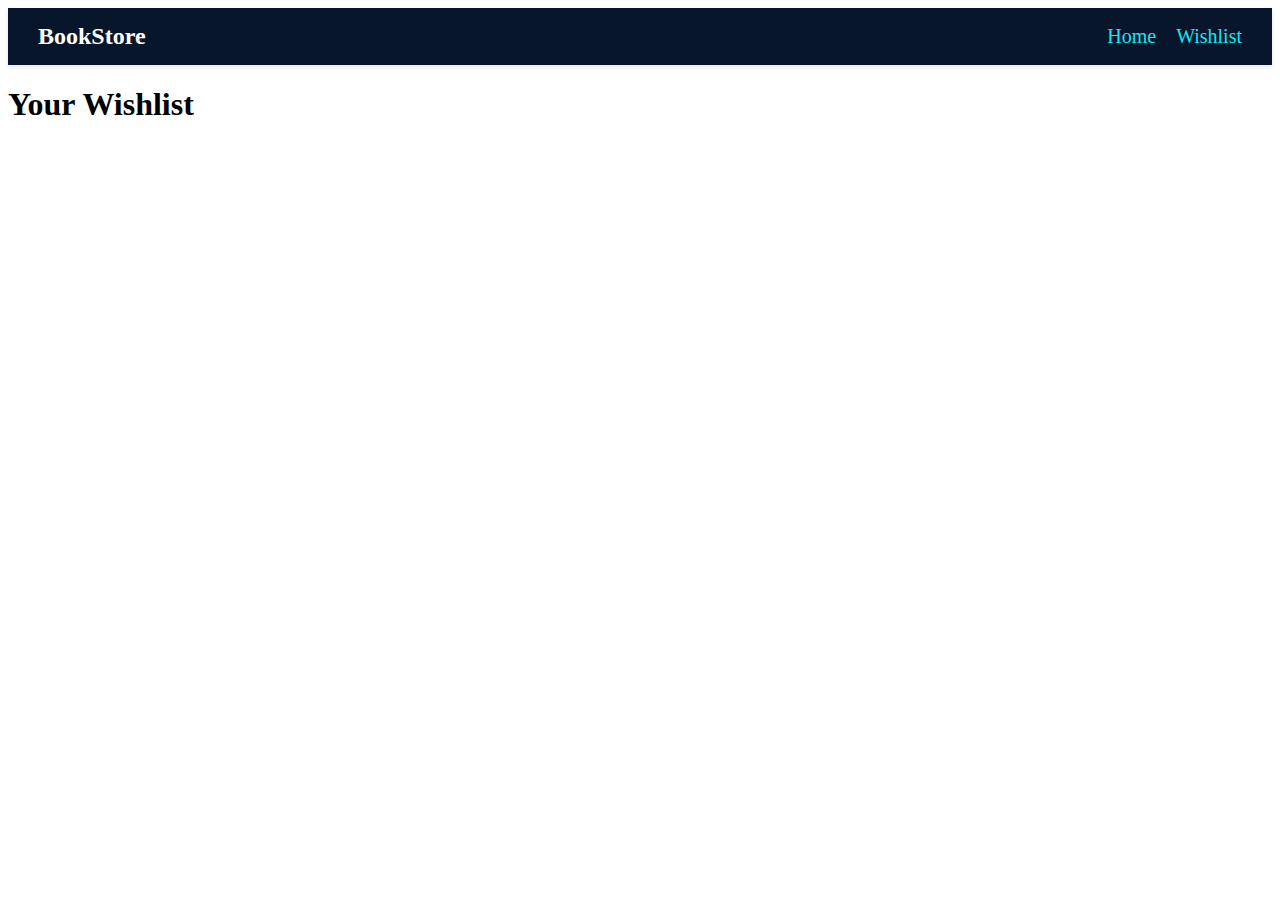
==== wishlist.html @ c54cacbf "added wishlist feature and wishlist page to save and clear wishlisted books" ====
<!DOCTYPE html>
<html lang="en">
  <head>
    <meta charset="UTF-8" />
    <meta name="viewport" content="width=device-width, initial-scale=1.0" />
    <title>Wishlist</title>
    <link rel="stylesheet" href="./css/style.css" />

    <script type="module">
      import { renderNavbar } from "./components/navbar.js";
      renderNavbar();
    </script>
  </head>
  <body>
    <div id="navbar"></div>
    <h1>Your Wishlist</h1>
    <div id="wishlist-books" class="book-list"></div>

    <script type="module" src="./js/wishlist.js"></script>
  </body>
</html>
---- css/style.css ----
/* Navbar Styling */
.navbar {
  display: flex;
  justify-content: space-between;
  align-items: center;
  background-color: #07162a;
  padding: 15px 30px;
  box-shadow: 0 2px 5px rgba(0, 0, 0, 0.1);
}

.navbar .logo {
  color: #fff;
  font-size: 24px;
  font-weight: bold;
  text-decoration: none;
}

.navbar .navbar-links {
  display: flex;
  font-size: larger;
  gap: 20px;
  color:#0aebf7;
}

.navbar a {
  font-size: large;
  color: #fff;
  text-decoration: none;
  font-size: 20px;
  transition: color 0.3s ease;
}

.navbar a:hover {
  color: #6000bf; 
}

/* Book List */
.book-list {
  display: flex;
  flex-wrap: wrap;
  gap: 20px;
  justify-content: space-evenly;
  margin-top: 20px;
  padding: 0 20px;
}
/* Book Card Styling */
.book-card {
  display: inline-block;
  width: 250px; 
  height: 400px; 
  margin: 10px;
  padding: 16px;
  border: 1px solid #ddd;
  border-radius: 8px;
  text-align: center;
  background: #fff;
  box-shadow: 0 4px 6px rgba(0, 0, 0, 0.1);
  overflow: hidden;
}

.book-card img {
  width: 100%;
  height: 250px; 
  object-fit:fill;
  border-radius: 8px;
}

.book-card-title {
  font-size: 1.2rem;
  margin: 8px 0;
  color: #333;
  font-weight: bold;
}

.book-card-author,
.book-card-genre,
.book-card-id {
  font-size: 0.9rem;
  color: #555;
}
.navbar a, .book-card a {
  text-decoration: none;
  color: inherit;
}

.navbar a:hover, .book-card a:hover {
  color: #fa6000;
  text-decoration: none;
}

/* search-input */


.filter-bar {
  display: flex;
  justify-content: center;
  align-items: center;
  gap: 15px;
  flex-wrap: wrap;
  padding: 10px 20px;
  flex-direction: row;
}

/* Individual elements */
.search-input,
.genre-dropdown {
  width: 100%;
  max-width: 400px;
  padding: 10px 15px;
  font-size: 16px;
  border: 1px solid #ccc;
  border-radius: 6px;
  box-shadow: 0 2px 5px rgba(0, 0, 0, 0.05);
  gap: 5px;
}

/* wishlist icon style */
.wishlist-icon {
  position: absolute;
  top: 10px;
  right: 10px;
  font-size: 20px;
  cursor: pointer;
  color: #ccc; 
  transition: color 0.2s ease;
  z-index: 10;
}

.wishlist-icon.active {
  color: red; 
}



.book-card {
  position: relative;
}




/* Mobile Responsiveness */
@media (max-width: 768px) {
  .navbar {
    flex-direction: column;
    align-items: flex-start;
    padding: 15px;
  }

  .navbar .navbar-links {
    width: 100%;
    flex-direction: column;
    gap: 10px;
    padding-left: 0;
  }

  .navbar a {
    font-size: 18px;
  }

  .book-list {
    flex-direction: column;
    align-items: center;
  }

  .book-card {
    width: 90%; 
    height: auto; 
    margin-bottom: 20px;
  }
  .search-input,
  .genre-dropdown {
    width: auto;

  }

  .filter-bar {
    row-gap: 5px;
    flex-direction: row;
  }
}
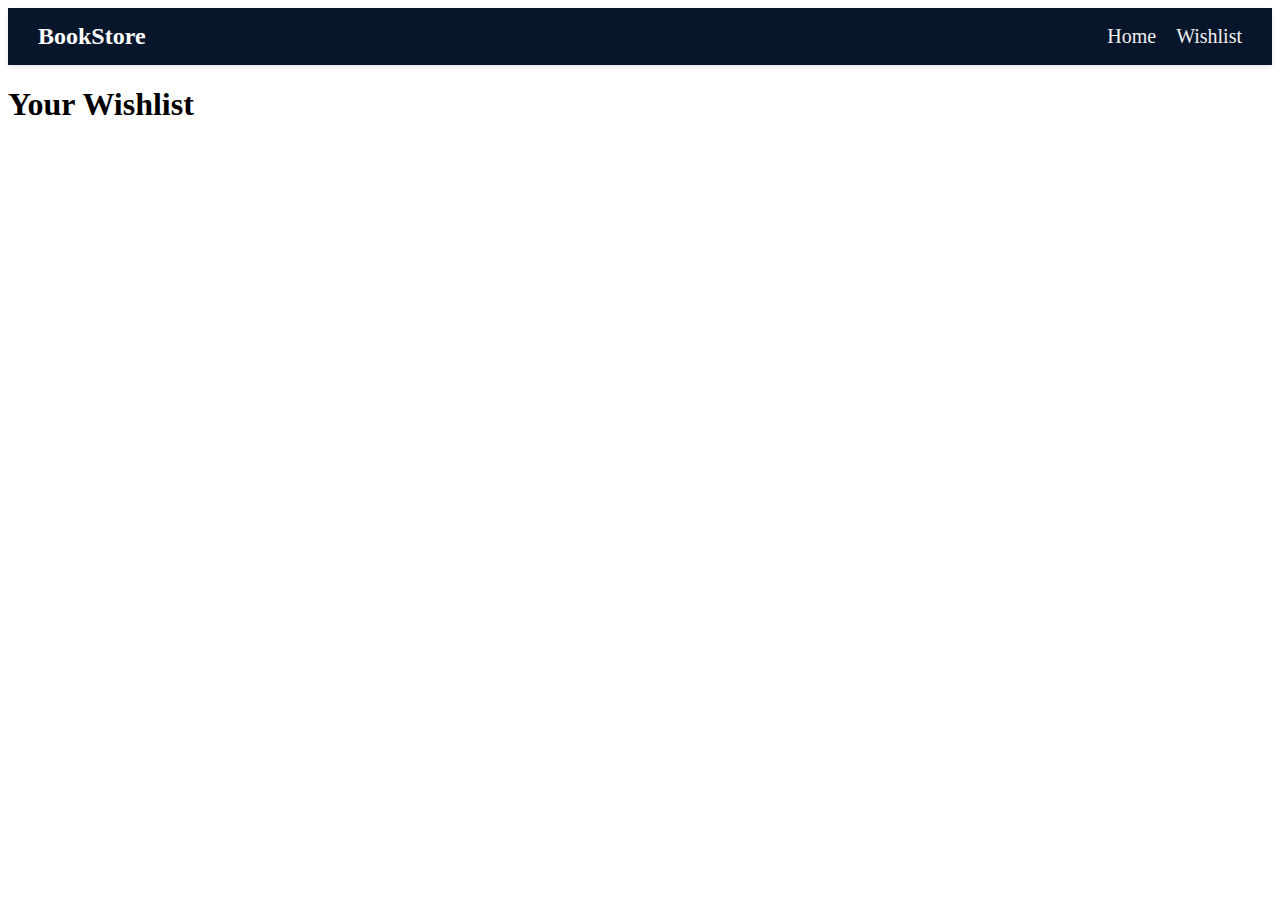
==== commit 5b78f401: "added pagination as per asked and completed the task2" ====
--- a/wishlist.html
+++ b/wishlist.html
@@ -5,7 +5,6 @@
     <meta name="viewport" content="width=device-width, initial-scale=1.0" />
     <title>Wishlist</title>
     <link rel="stylesheet" href="./css/style.css" />
-
     <script type="module">
       import { renderNavbar } from "./components/navbar.js";
       renderNavbar();
@@ -16,6 +15,9 @@
     <h1>Your Wishlist</h1>
     <div id="wishlist-books" class="book-list"></div>
 
+    <div id="wishlist-pagination" class="pagination">
+      </div>
+      
     <script type="module" src="./js/wishlist.js"></script>
   </body>
 </html>
--- a/css/style.css
+++ b/css/style.css
@@ -19,7 +19,7 @@
   display: flex;
   font-size: larger;
   gap: 20px;
-  color:#0aebf7;
+  color: #f0f0f0;
 }
 
 .navbar a {
@@ -31,7 +31,7 @@
 }
 
 .navbar a:hover {
-  color: #6000bf; 
+  color: #6000bf;
 }
 
 /* Book List */
@@ -46,8 +46,8 @@
 /* Book Card Styling */
 .book-card {
   display: inline-block;
-  width: 250px; 
-  height: 400px; 
+  width: 250px;
+  height: 400px;
   margin: 10px;
   padding: 16px;
   border: 1px solid #ddd;
@@ -60,8 +60,8 @@
 
 .book-card img {
   width: 100%;
-  height: 250px; 
-  object-fit:fill;
+  height: 250px;
+  object-fit: fill;
   border-radius: 8px;
 }
 
@@ -78,18 +78,19 @@
   font-size: 0.9rem;
   color: #555;
 }
-.navbar a, .book-card a {
+.navbar a,
+.book-card a {
   text-decoration: none;
   color: inherit;
 }
 
-.navbar a:hover, .book-card a:hover {
-  color: #fa6000;
+.navbar a:hover,
+.book-card a:hover {
+  color: #5edaff;
   text-decoration: none;
 }
 
 /* search-input */
-
 
 .filter-bar {
   display: flex;
@@ -121,23 +122,53 @@
   right: 10px;
   font-size: 20px;
   cursor: pointer;
-  color: #ccc; 
+  color: #ccc;
   transition: color 0.2s ease;
   z-index: 10;
 }
 
 .wishlist-icon.active {
-  color: red; 
-}
-
-
+  color: red;
+}
 
 .book-card {
   position: relative;
 }
 
-
-
+/* pagination */
+.pagination {
+  display: flex;
+  flex-wrap: wrap;
+  justify-content: center;
+  align-items: center;
+  gap: 8px;
+  margin: 20px auto;
+}
+
+.page-btn {
+  padding: 6px 12px;
+  font-size: 14px;
+  border: 1px solid #ccc;
+  background-color: #f5f5f5;
+  color: #333;
+  cursor: pointer;
+  border-radius: 4px;
+  transition: background-color 0.3s, color 0.3s;
+}
+.page-btn:hover {
+  background-color: #ffffff; 
+  color: #12e4f3;
+}
+.page-btn.active {
+  background-color: #12e4f3;
+  color: rgb(0, 0, 0);
+  font-weight: bold;
+}
+
+.page-btn:disabled {
+  opacity: 0.6;
+  cursor: not-allowed;
+}
 
 /* Mobile Responsiveness */
 @media (max-width: 768px) {
@@ -164,18 +195,25 @@
   }
 
   .book-card {
-    width: 90%; 
-    height: auto; 
+    width: 90%;
+    height: auto;
     margin-bottom: 20px;
   }
   .search-input,
   .genre-dropdown {
     width: auto;
-
   }
 
   .filter-bar {
     row-gap: 5px;
     flex-direction: row;
   }
-}
+  .pagination {
+    flex-direction: column;
+  }
+
+  .page-btn {
+    width: 100%;
+    font-size: 16px;
+  }
+}
